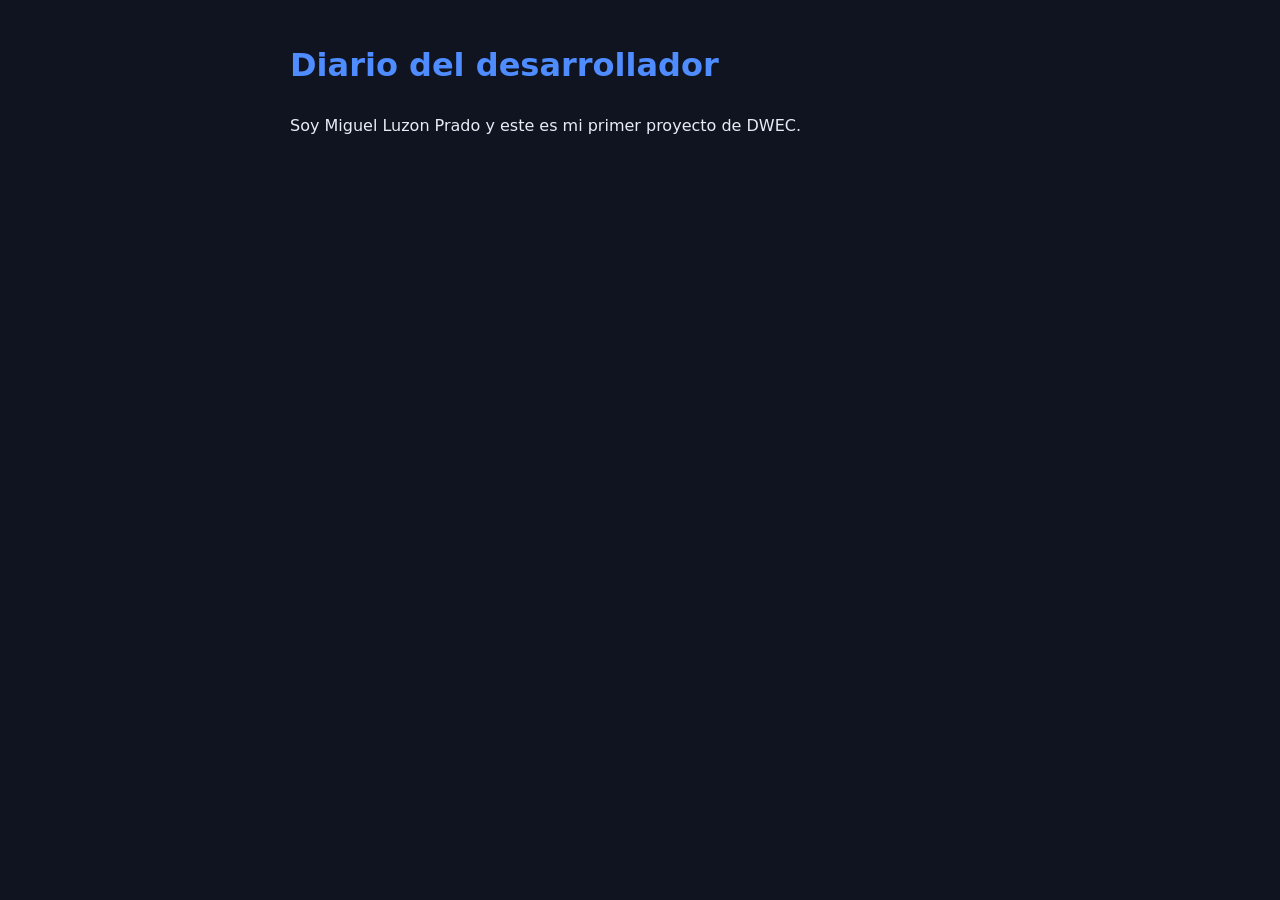
==== index.html @ 94a5248b "Proyecto0 Aplicacion web basica de front end" ====
<!DOCTYPE html>
<html lang="es">
<head>
<meta charset="UTF-8">
<meta name="viewport" content="width=device-width, initial-scale=1.0">
<title>Diario del desarrollador</title>
<link rel="stylesheet" href="estilos.css">
</head>
<body>
<h1 id="titulo">Diario del desarrollador</h1>
<p>Soy Miguel Luzon Prado y este es mi primer proyecto de DWEC.</p>
<script src="app.js"></script>
</body>

</html>
---- estilos.css ----
body {
font-family: "Segoe UI", system-ui, sans-serif;
background-color: #0f1420;
color: #e8ecf4;
max-width: 700px;
margin: 40px auto;
padding: 0 20px;
line-height: 1.6;
}
h1 {
color: #4f8cff;
}
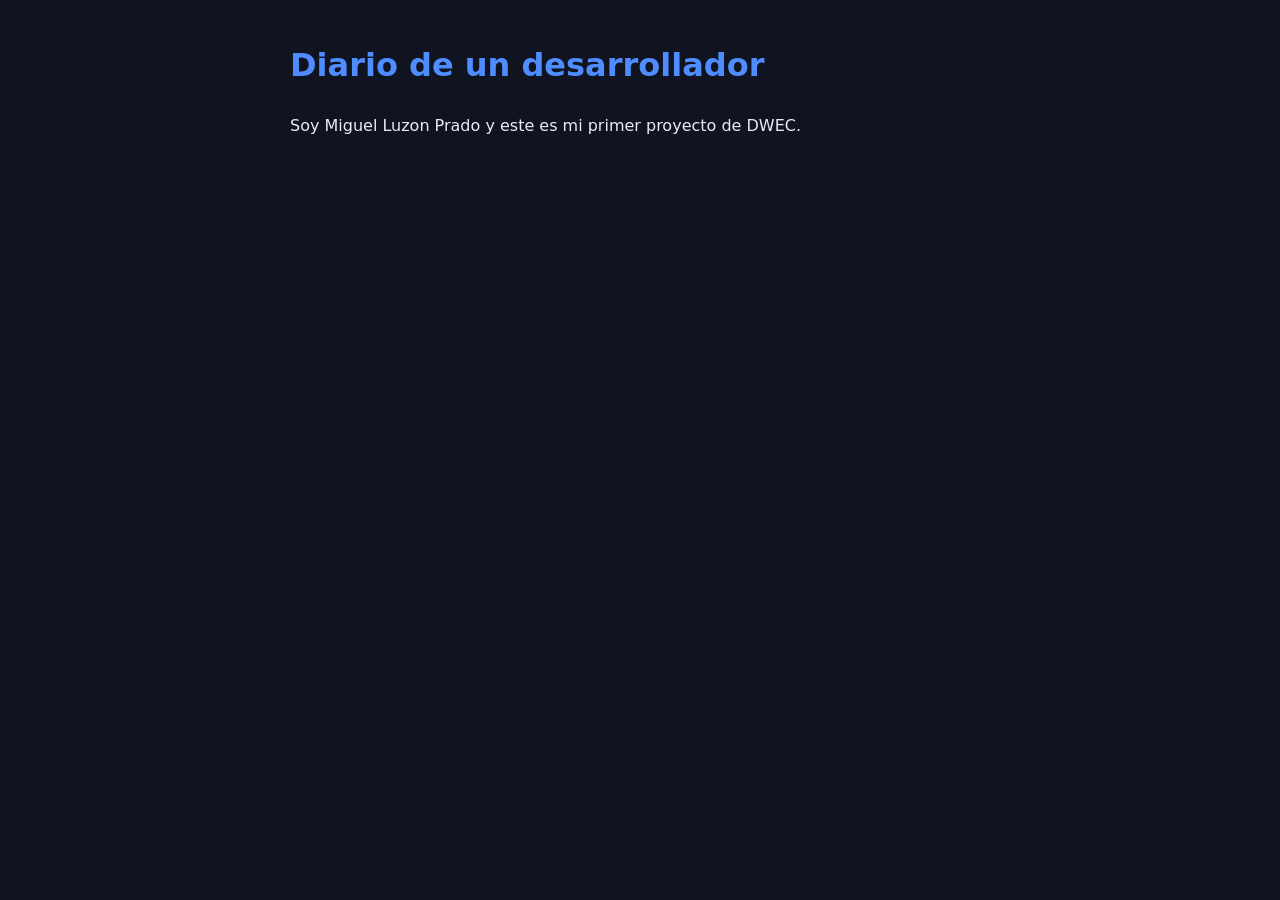
==== commit 8eec8ea8: "Cambio de titulo" ====
--- a/index.html
+++ b/index.html
@@ -7,7 +7,7 @@
 <link rel="stylesheet" href="estilos.css">
 </head>
 <body>
-<h1 id="titulo">Diario del desarrollador</h1>
+<h1 id="titulo">Diario de un desarrollador</h1>
 <p>Soy Miguel Luzon Prado y este es mi primer proyecto de DWEC.</p>
 <script src="app.js"></script>
 </body>
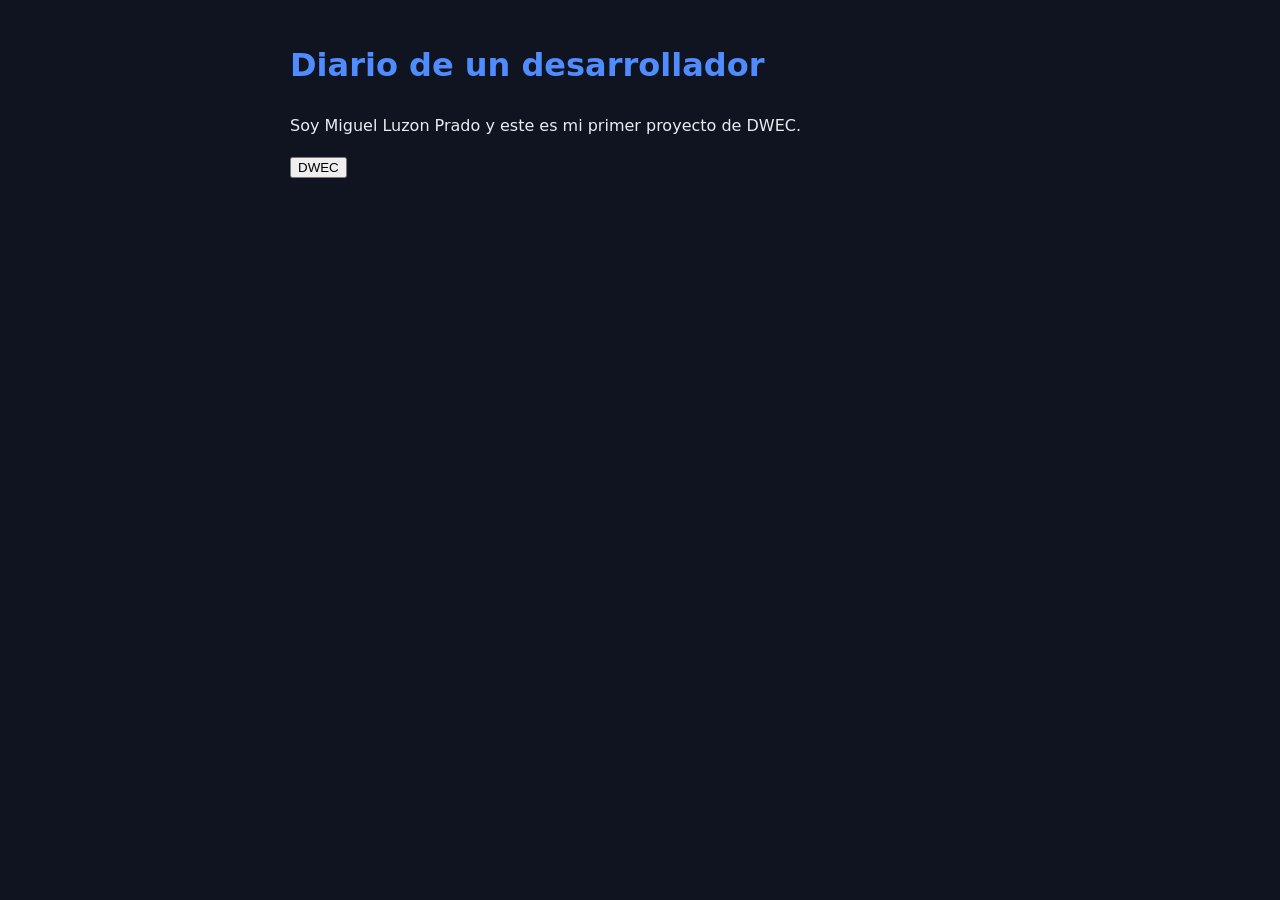
==== commit 681f53c9: "Añado boton basico" ====
--- a/index.html
+++ b/index.html
@@ -10,6 +10,7 @@
 <h1 id="titulo">Diario de un desarrollador</h1>
 <p>Soy Miguel Luzon Prado y este es mi primer proyecto de DWEC.</p>
 <script src="app.js"></script>
+<button id="boton1">DWEC</button>
 </body>
 
 </html>
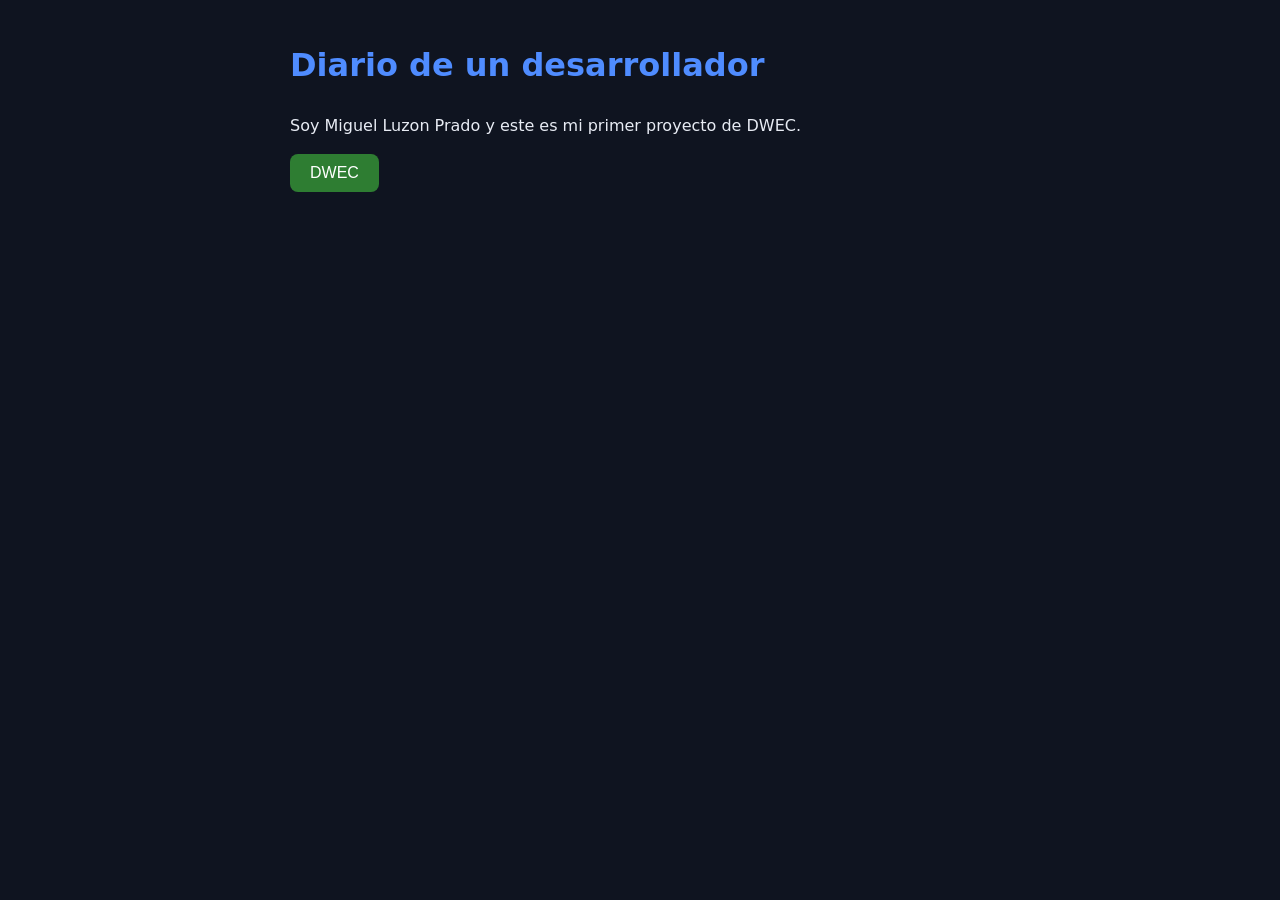
==== commit b0d19391: "Contador de clics con JS" ====
--- a/index.html
+++ b/index.html
@@ -9,8 +9,10 @@
 <body>
 <h1 id="titulo">Diario de un desarrollador</h1>
 <p>Soy Miguel Luzon Prado y este es mi primer proyecto de DWEC.</p>
+<button id="boton1">DWEC</button>
+<p id="aviso"></p>
+
 <script src="app.js"></script>
-<button id="boton1">DWEC</button>
 </body>
 
 </html>
--- a/estilos.css
+++ b/estilos.css
@@ -9,4 +9,18 @@
 }
 h1 {
 color: #4f8cff;
+}
+#boton1 {
+  background-color: #2e7d32;
+  color: #ffffff;
+  padding: 10px 20px;
+  border: none;
+  border-radius: 8px;
+  cursor: pointer;
+  font-size: 1rem;
+  transition: background-color 0.2s ease;
+}
+
+#boton1:hover {
+  background-color: #1b5e20;
 }
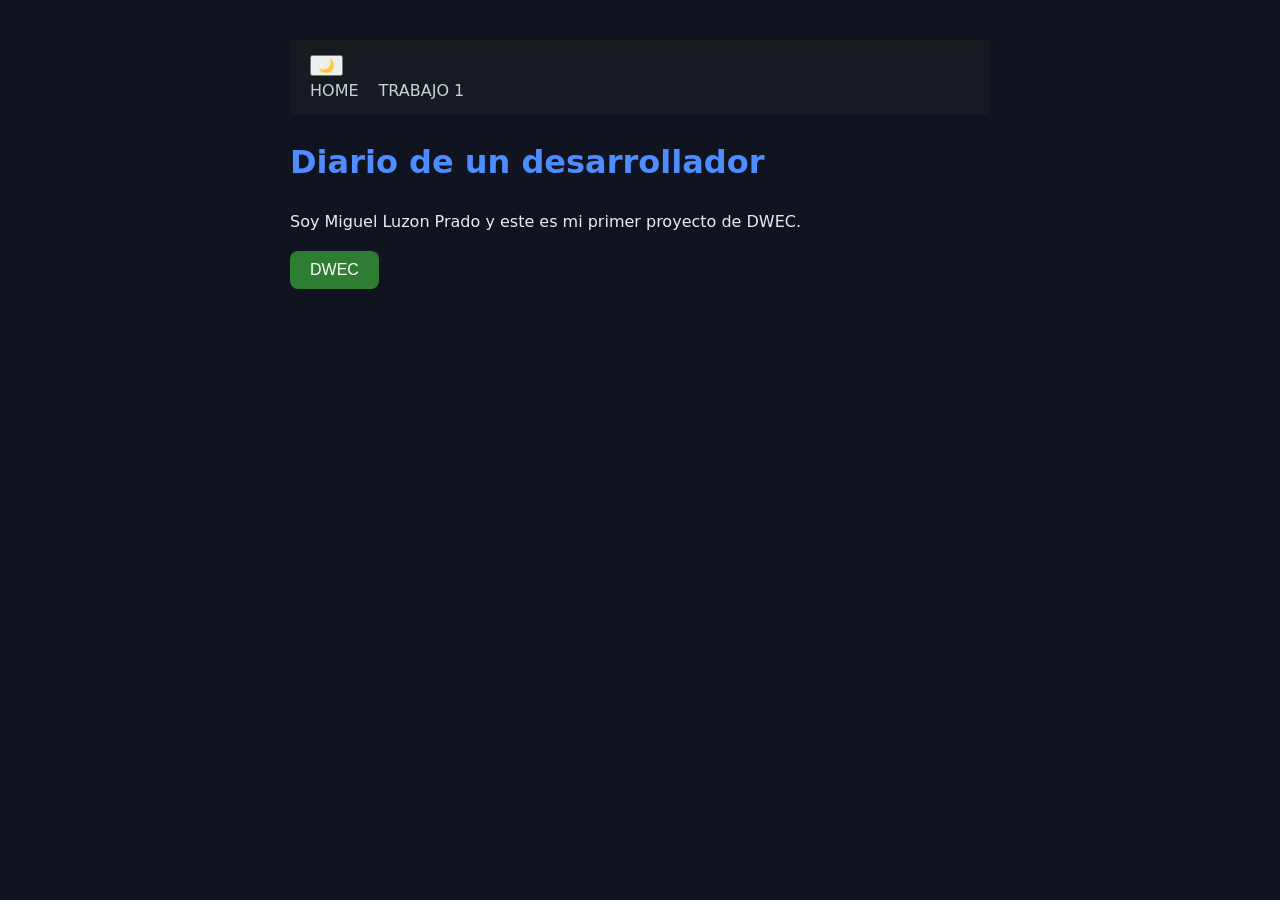
==== commit 93d6f3e3: "Modo claro y oscuro con JS" ====
--- a/index.html
+++ b/index.html
@@ -7,12 +7,22 @@
 <link rel="stylesheet" href="estilos.css">
 </head>
 <body>
-<h1 id="titulo">Diario de un desarrollador</h1>
-<p>Soy Miguel Luzon Prado y este es mi primer proyecto de DWEC.</p>
-<button id="boton1">DWEC</button>
-<p id="aviso"></p>
+    <nav id="menu">
+    <button id="modonoche">🌙</button>
+        <ul>
+            <li><a class="enlace-menu" href="index.html">HOME</a></li>
+            <li><a class="enlace-menu" href="trabajo1.html">TRABAJO 1</a></li>
+        </ul>
+    </nav>
 
-<script src="app.js"></script>
+
+
+    <h1 id="titulo">Diario de un desarrollador</h1>
+    <p>Soy Miguel Luzon Prado y este es mi primer proyecto de DWEC.</p>
+    <button id="boton1">DWEC</button>
+    <p id="aviso"></p>
+
+    <script src="app.js"></script>
 </body>
 
 </html>
--- a/estilos.css
+++ b/estilos.css
@@ -1,15 +1,17 @@
 body {
-font-family: "Segoe UI", system-ui, sans-serif;
-background-color: #0f1420;
-color: #e8ecf4;
-max-width: 700px;
-margin: 40px auto;
-padding: 0 20px;
-line-height: 1.6;
+  font-family: "Segoe UI", system-ui, sans-serif;
+  background-color: #0f1420;
+  color: #e8ecf4;
+  max-width: 700px;
+  margin: 40px auto;
+  padding: 0 20px;
+  line-height: 1.6;
 }
+
 h1 {
-color: #4f8cff;
+  color: #4f8cff;
 }
+
 #boton1 {
   background-color: #2e7d32;
   color: #ffffff;
@@ -23,4 +25,45 @@
 
 #boton1:hover {
   background-color: #1b5e20;
+}
+
+#menu {
+  background-color: #161b22;
+  padding: 12px 20px;
+}
+
+#menu ul {
+  list-style: none;
+  display: flex;
+  gap: 20px;
+  margin: 0;
+  padding: 0;
+}
+
+.enlace-menu {
+  color: #c9d1d9;
+  text-decoration: none;
+  font-weight: 500;
+  transition: color 0.2s ease;
+}
+
+.enlace-menu:hover {
+  color: #58a6ff;
+}
+
+body.tema-claro {
+  background-color: #f4f6fb;
+  color: #1a1a2e;
+}
+
+body.tema-claro #menu {
+  background-color: #e2e6f0;
+}
+
+body.tema-claro .enlace-menu {
+  color: #1a1a2e;
+}
+
+body.tema-claro .enlace-menu:hover {
+  color: #2e5cff;
 }
